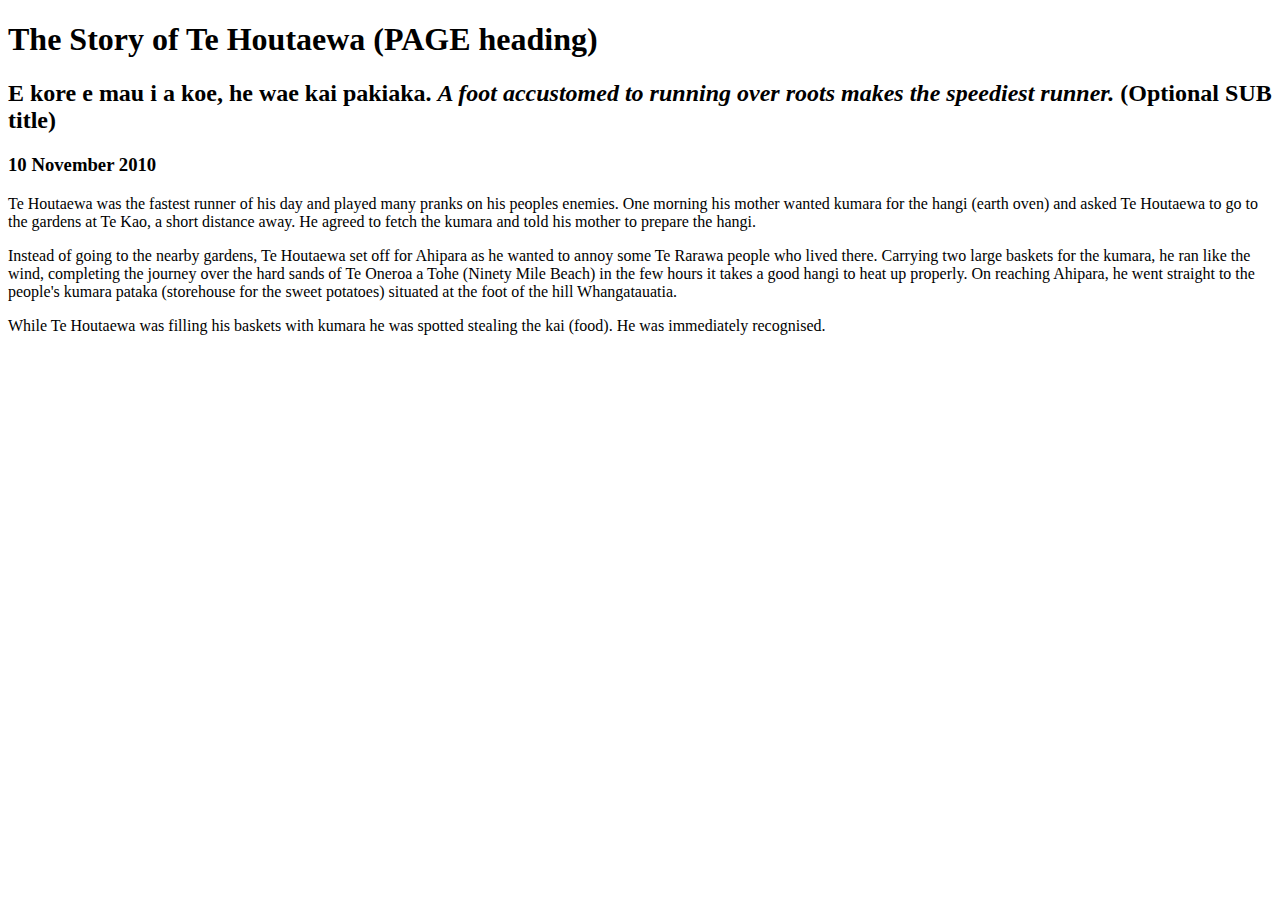
==== blog/te-houtaewa-template.html @ d7eeb9ae "Adding Blog Section" ====
<!DOCTYPE html>
<html>
  <head>
    <title>Stories and Legends (PAGE title)</title>
    <meta charset="UTF-8" />
    <link
      href="your-stylesheet-link-here.css"
      rel="stylesheet"
      type="text/css"
    />
  </head>

  <body>
    <h1>The Story of Te Houtaewa (PAGE heading)</h1>
    <h2>
      E kore e mau i a koe, he wae kai pakiaka.
      <em
        >A foot accustomed to running over roots makes the speediest runner.</em
      >
      (Optional SUB title)
    </h2>
    <h3>10 November 2010</h3>

    <p>
      Te Houtaewa was the fastest runner of his day and played many pranks on
      his peoples enemies. One morning his mother wanted kumara for the hangi
      (earth oven) and asked Te Houtaewa to go to the gardens at Te Kao, a short
      distance away. He agreed to fetch the kumara and told his mother to
      prepare the hangi.
    </p>
    <p>
      Instead of going to the nearby gardens, Te Houtaewa set off for Ahipara as
      he wanted to annoy some Te Rarawa people who lived there. Carrying two
      large baskets for the kumara, he ran like the wind, completing the journey
      over the hard sands of Te Oneroa a Tohe (Ninety Mile Beach) in the few
      hours it takes a good hangi to heat up properly. On reaching Ahipara, he
      went straight to the people's kumara pataka (storehouse for the sweet
      potatoes) situated at the foot of the hill Whangatauatia.
    </p>
    <p>
      While Te Houtaewa was filling his baskets with kumara he was spotted
      stealing the kai (food). He was immediately recognised.
    </p>

    <!-- this is a comment. -->
  </body>
</html>
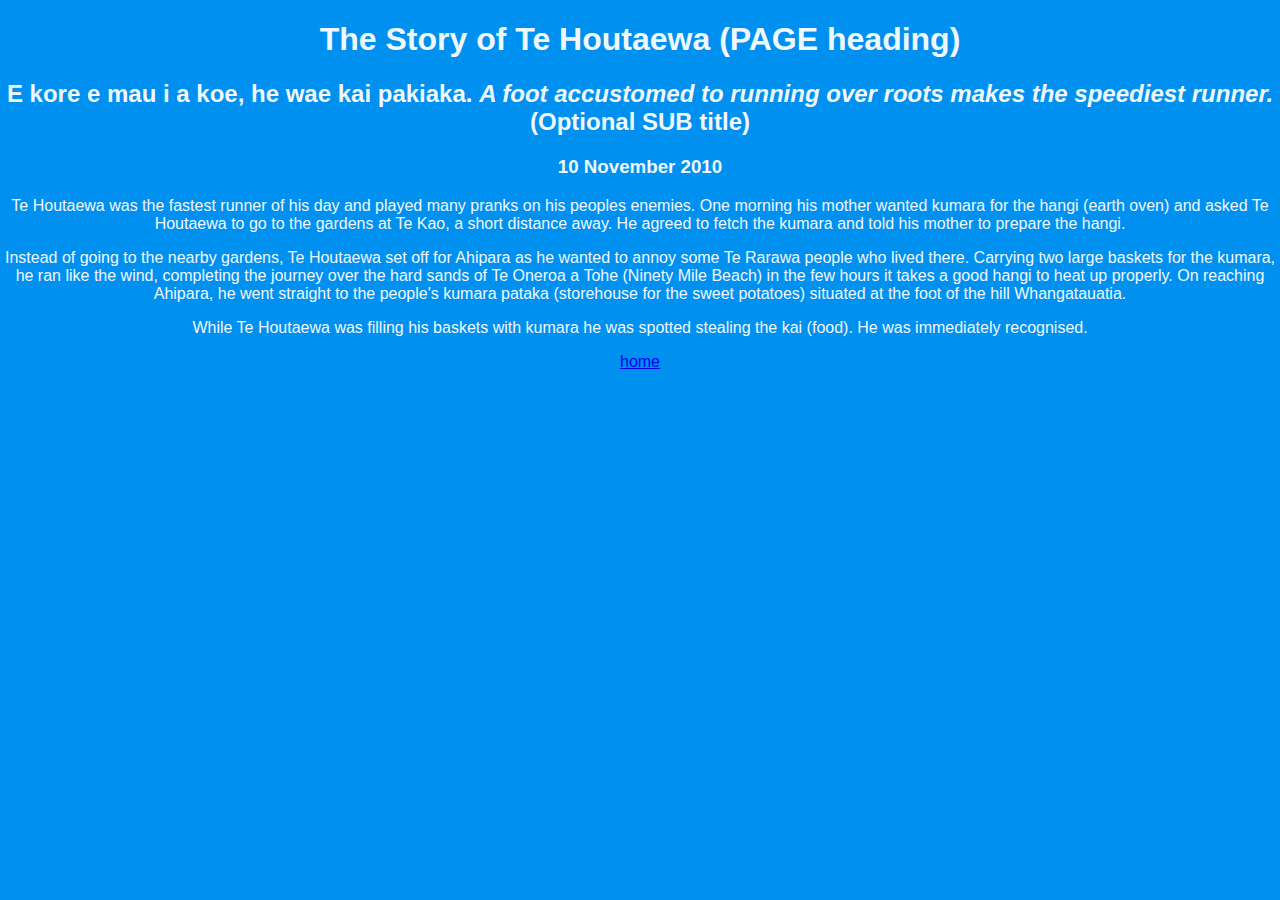
==== commit d53b3fdb: "Updaing Blog" ====
--- a/blog/te-houtaewa-template.html
+++ b/blog/te-houtaewa-template.html
@@ -3,15 +3,13 @@
   <head>
     <title>Stories and Legends (PAGE title)</title>
     <meta charset="UTF-8" />
-    <link
-      href="your-stylesheet-link-here.css"
-      rel="stylesheet"
-      type="text/css"
-    />
+    <link href="/styles/main.css" rel="stylesheet" type="text/css" />
+    <meta name="viewport" content="width=500, initial-scale=1" />
   </head>
 
   <body>
     <h1>The Story of Te Houtaewa (PAGE heading)</h1>
+
     <h2>
       E kore e mau i a koe, he wae kai pakiaka.
       <em
@@ -41,6 +39,7 @@
       While Te Houtaewa was filling his baskets with kumara he was spotted
       stealing the kai (food). He was immediately recognised.
     </p>
+    <p><a href="/index.html">home</a></p>
 
     <!-- this is a comment. -->
   </body>
--- a/styles/main.css
+++ b/styles/main.css
@@ -0,0 +1,45 @@
+h1,
+p,
+h2,
+h3 {
+  color: aliceblue;
+  text-align: center;
+}
+
+h1.home {
+  font-family: 'Montserrat', sans-serif;
+  font-optical-sizing: auto;
+  font-weight: weight;
+  font-style: normal;
+  font-size: 60px;
+  color: white;
+}
+
+header {
+  background-color: rgb(0, 144, 240);
+  padding-top: 1%;
+  border-color: rgb(0, 0, 0);
+}
+
+h1.round {
+  border: 5px solid rgb(255, 255, 255);
+  border-radius: 15px;
+  padding: 10px;
+  margin: 30px;
+  width: 20cm;
+  justify-content: center;
+  display: flex;
+}
+
+body {
+  font-family: 'Montserrat', sans-serif;
+  font-style: normal;
+  margin: 0;
+  padding: 0;
+  background-color: rgb(0, 144, 240);
+  color: black;
+}
+
+p.home {
+  font-size: 30px;
+}
